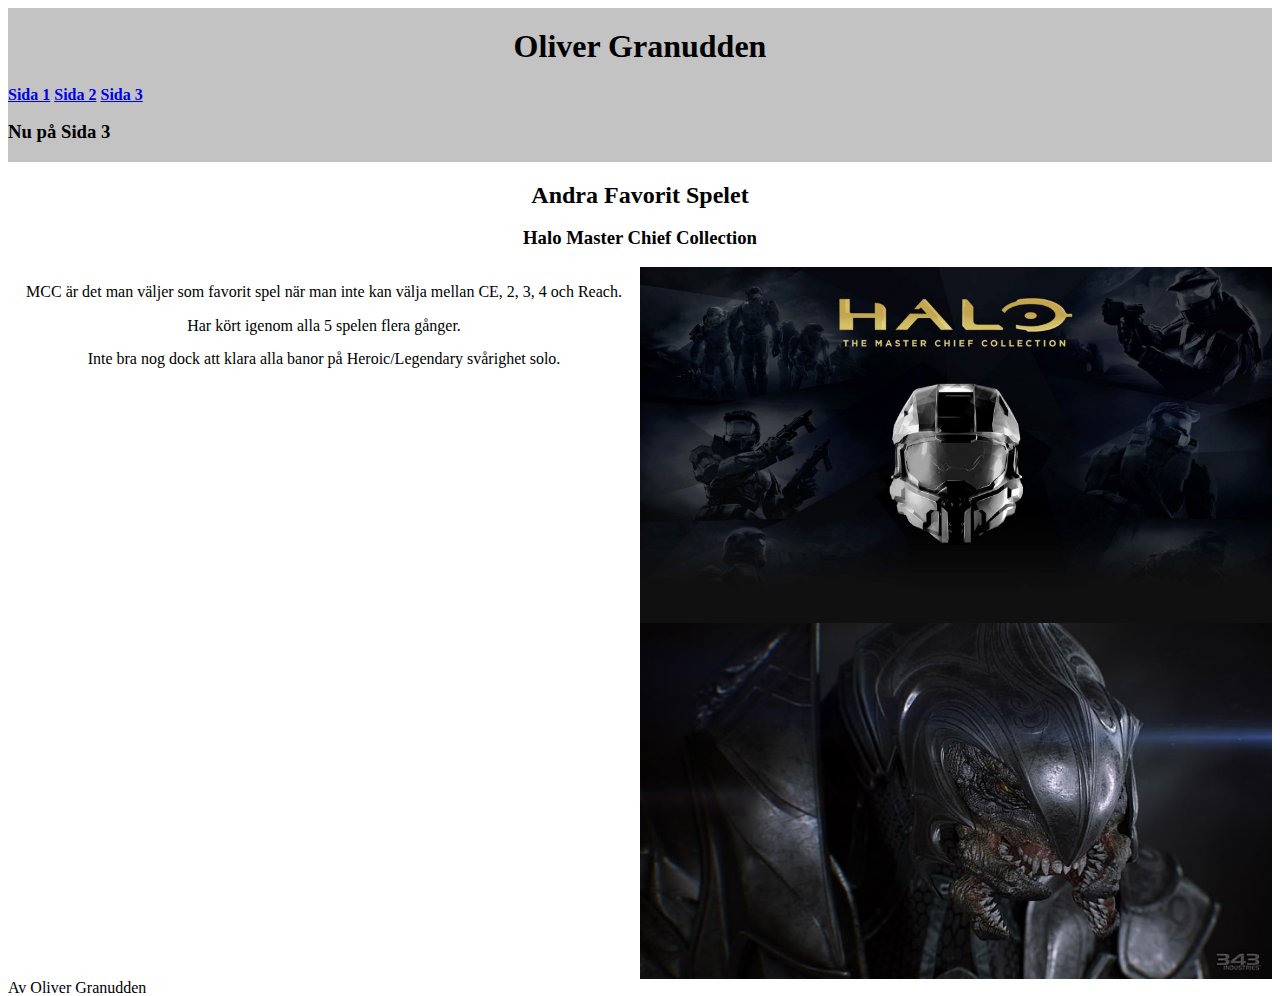
==== sida3.html @ 1d4eb9ed "first commit" ====
<!DOCTYPE html>
<html lang="en">
<head>
    <meta charset="UTF-8">
    <meta http-equiv="X-UA-Compatible" content="IE=edge">
    <meta name="viewport" content="width=device-width, initial-scale=1.0">
    <title>Sida 3</title>
    <link rel="stylesheet" href="./style.css">
</head>

<body>
    <div class="top">
        <header>
         <h1>Oliver Granudden</h1>
        </header>
        <nav>
         <a href="./index.html">Sida 1</a>
         <a href="./sida2.html">Sida 2</a>
         <a href="./sida3.html">Sida 3</a>
         <h3>Nu på Sida 3</h3>
        </nav>
    </div>
    <div class="headline">
        <h2>
            Andra Favorit Spelet
        </h2>
        <h3>
            Halo Master Chief Collection
        </h3>
    </div>
    <article class="sid23">
        <div>
            <p>
                MCC är det man väljer som favorit spel när man inte kan välja mellan CE, 2, 3, 4 och Reach.
            </p>
            <p>
                Har kört igenom alla 5 spelen flera gånger.
            </p>
            <p>
                Inte bra nog dock att klara alla banor på Heroic/Legendary svårighet solo.
            </p>
        </div>
        <img src="./halomcc.jpg" alt="Halo The Master Chief Collection thumbnail">
        <div>

        </div>
        <img src="./arbiter1.png" alt="The Arbiter">
    </article>
    <footer>
        Av Oliver Granudden
    </footer>
</body>
</html>
---- style.css ----
body{
    display: grid;
    height: 97vh;
    grid-template-rows: 1fr 3fr;
    line-height: 1.1;
}

header{
    text-align: center;
}

.top{
    background-color: rgb(195, 195, 195);
}

nav{
    font-weight: bold;
}

.sid23{
    display: grid;
    grid-template-columns: 50% 50%;
    text-align: center;
}

article img{
    width: 100%;
    height: 100%;
}

.headline{
    text-align: center;
}
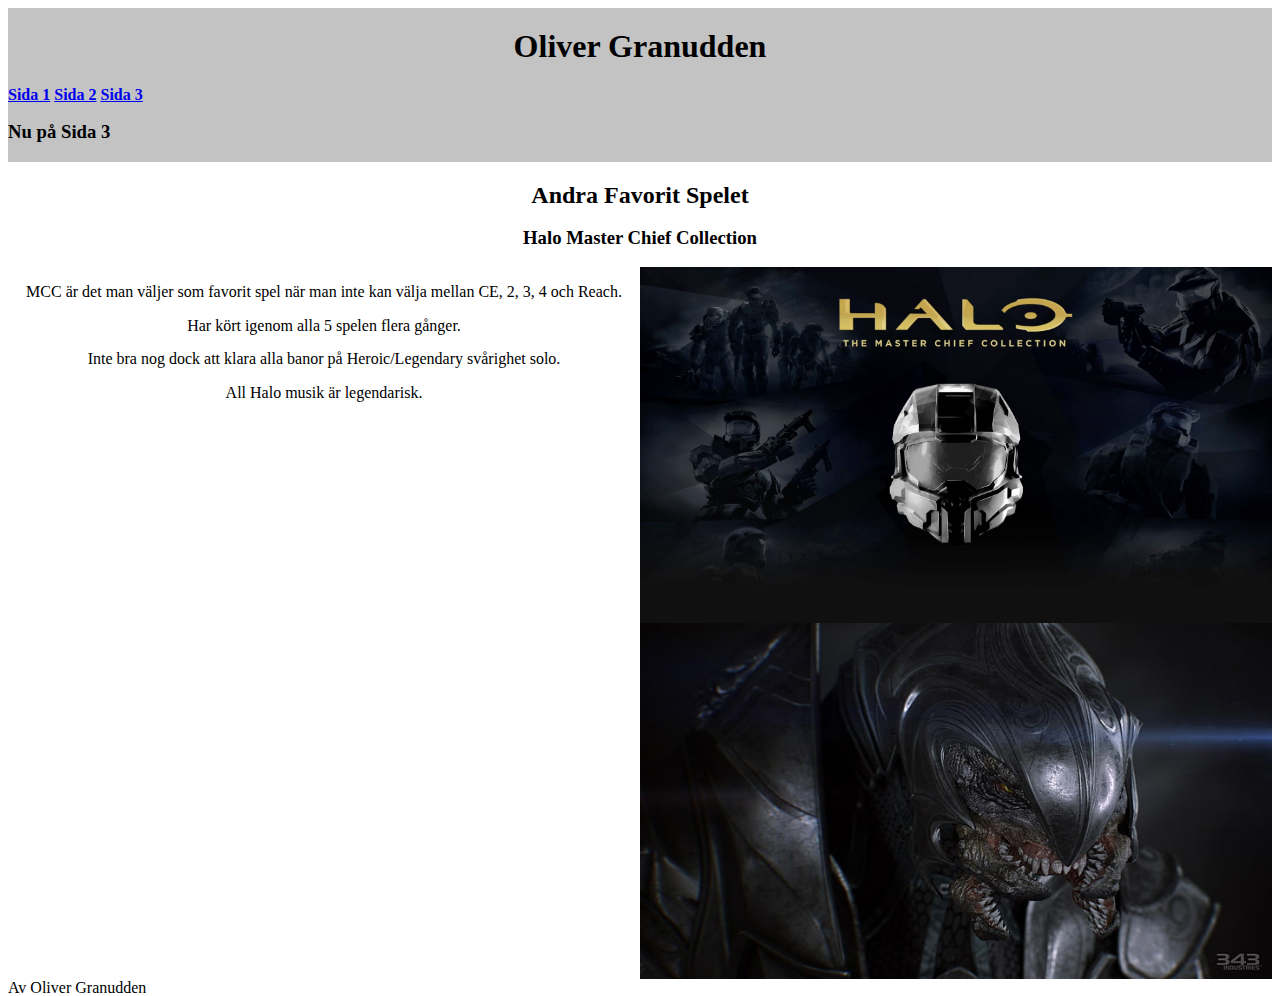
==== commit 607edc3a: "++line" ====
--- a/sida3.html
+++ b/sida3.html
@@ -39,6 +39,9 @@
             <p>
                 Inte bra nog dock att klara alla banor på Heroic/Legendary svårighet solo.
             </p>
+            <p>
+                All Halo musik är legendarisk.
+            </p>
         </div>
         <img src="./halomcc.jpg" alt="Halo The Master Chief Collection thumbnail">
         <div>
